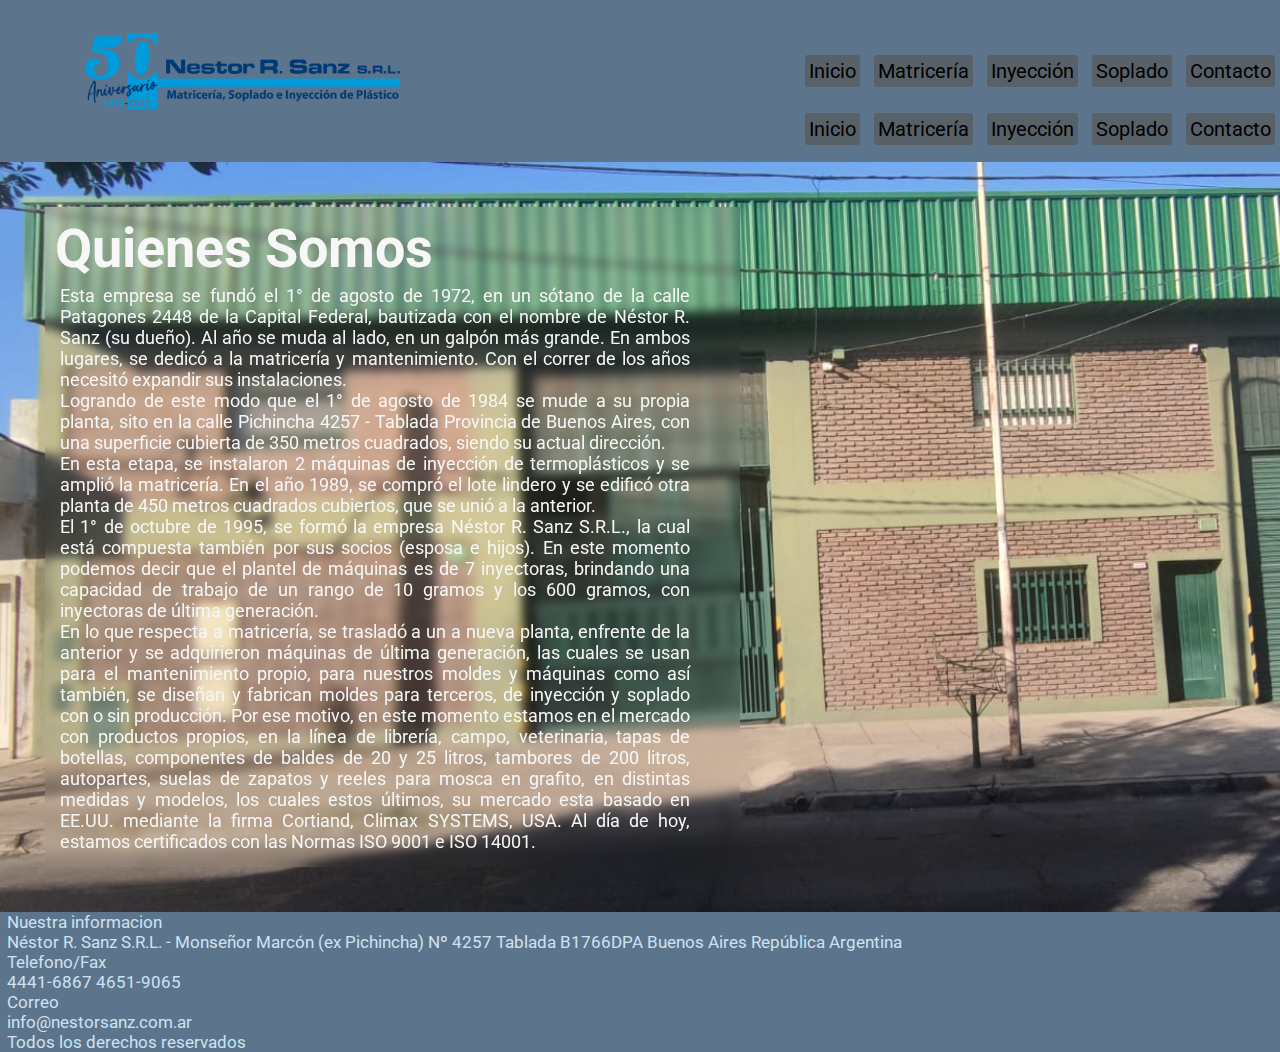
==== index.html @ 0439e693 "reparando" ====
<html lang="en">
    <head>
        <meta charset="UTF-8">
        <meta name="viewport" content="width=device-width, initial-scale=1.0">
        <link rel="preconnect" href="https://fonts.googleapis.com">
        <link rel="preconnect" href="https://fonts.gstatic.com" crossorigin>
        <link href="https://fonts.googleapis.com/css2?family=Roboto:wght@300;400;500&display=swap" rel="stylesheet">
        <title>Inicio</title>
        <link href="https://cdn.jsdelivr.net/npm/bootstrap@5.3.2/dist/css/bootstrap.min.css" rel="stylesheet" integrity="sha384-T3c6CoIi6uLrA9TneNEoa7RxnatzjcDSCmG1MXxSR1GAsXEV/Dwwykc2MPK8M2HN" crossorigin="anonymous">
        <link rel="stylesheet" href="./css/style.css">
    </head>
    <body>
        <div class="container-fluid">
            <div class="row row-cols-1">
              <div class="col">
                <header>  
                    <ul class="menu">
                        <div id="foto-header"><img src="./fotos/nestorSanzSRL50.png"  width="300px" alt="Logo de Nestor Sanz SRL"> </div>
                        <div id="links"><LI><a href="./index.html">Inicio</a></LI>
                            <li><a href="./paginas/matriceria.html">Matricería</a></li>
                            <li><a href="./paginas/inyeccion.html">Inyección</a></li>
                            <li><a href="./paginas/soplado.html">Soplado</a></li>
                            <li><a href="./paginas/contactanos.html">Contacto</a></li>
                        </div>
                    </ul>
        
                    <nav class="navbar navbar-dark header-resposive">
                        <div class="container-fluid">
                             <div id="foto-header"><img src="./fotos/nestorSanzSRL50.png" width="300px" alt="Logo de Nestor Sanz SRL"> </div>
                          <button class="navbar-toggler" type="button" data-bs-toggle="collapse" data-bs-target="#navbarToggleExternalContent" aria-controls="navbarToggleExternalContent" aria-expanded="false" aria-label="Toggle navigation">
                            <span class="navbar-toggler-icon"></span>
                          </button>
                        </div>
                      </nav>
                    <div class="collapse" id="navbarToggleExternalContent" data-bs-theme="dark">
                        <div class="p-5">
                            <ul>
                                <div id="links">
                                    <LI><a href="./index.html">Inicio</a></LI>
                                    <li><a href="./paginas/matriceria.html">Matricería</a></li>
                                    <li><a href="./paginas/inyeccion.html">Inyección</a></li>
                                    <li><a href="./paginas/soplado.html">Soplado</a></li>
                                    <li><a href="./paginas/contactanos.html">Contacto</a></li>
                                </div>
                            </ul>
                        </div>
                      </div>
            
            </header>
        </div>
              <div class="col">
                <main id="main-index">
                    <div id="index-texto">
                        <H1>Quienes Somos</H1>
                            <div class="texto-inicio">
                                <p> Esta empresa se fundó el 1° de agosto de 1972, en un sótano de la calle Patagones 2448 de la Capital Federal, bautizada con el nombre de Néstor R. Sanz (su dueño). Al año se muda al lado, en un galpón más grande.
                                En ambos lugares, se dedicó a la matricería y mantenimiento. Con el correr de los años necesitó expandir sus instalaciones.</p>
                                <p>Logrando de este modo que el 1° de agosto de 1984 se mude a su propia planta, sito en la calle Pichincha 4257 - Tablada Provincia de Buenos Aires, con una superficie cubierta de 350 metros cuadrados, siendo su actual dirección.</p>
                                <p>En esta etapa, se instalaron 2 máquinas de inyección de termoplásticos y se amplió la matricería.
                                En el año 1989, se compró el lote lindero y se edificó otra planta de 450 metros cuadrados cubiertos, que se unió a la anterior.</p>
                                <p>El 1° de octubre de 1995, se formó la empresa Néstor R. Sanz S.R.L., la cual está compuesta también por sus socios (esposa e hijos). En este momento podemos decir que el plantel de máquinas es de 7 inyectoras, brindando una capacidad de trabajo de un rango de 10 gramos y los 600 gramos, con inyectoras de última generación.</p>
                                <p>En lo que respecta a matricería, se trasladó a un a nueva planta, enfrente de la anterior y se adquirieron máquinas de última generación, las cuales se usan para el mantenimiento propio, para nuestros moldes y máquinas como así también, se diseñan y fabrican moldes para terceros, de inyección y soplado con o sin producción. Por ese motivo, en este momento estamos en el mercado con productos propios, en la línea de librería, campo, veterinaria, tapas de botellas, componentes de baldes de 20 y 25 litros, tambores de 200 litros, autopartes, suelas de zapatos y reeles para mosca en grafito, en distintas medidas y modelos, los cuales estos últimos, su mercado esta basado en EE.UU. mediante la firma Cortiand, Climax SYSTEMS, USA.
                                Al día de hoy, estamos certificados con las Normas ISO 9001 e ISO 14001.</p>
                            </div>
                    </div>
              </main>
            </div>
                <div class="col">
                    <footer>
                        <div>Nuestra informacion</div>
                        <a target="_blank" href="https://www.google.com.ar/maps/place/Nestor+R+Sanz+SRL/@-34.6890424,-58.5508861,17z/data=!3m1!4b1!4m6!3m5!1s0x95bcc8a3e6e0895d:0x29dff1c92333ec3a!8m2!3d-34.6890468!4d-58.5483112!16s%2Fg%2F1tjcqm_m?entry=ttu">Néstor R. Sanz S.R.L. - Monseñor Marcón (ex Pichincha) Nº 4257 Tablada B1766DPA Buenos Aires República Argentina</a>
                        <div>Telefono/Fax</div>
                            <div>4441-6867 4651-9065</div>
                        <div>Correo</div>
                            <div>info@nestorsanz.com.ar</div>
                                <div>Todos los derechos reservados</div>
                    </footer>
                </div>
            </div>
          </div>

    <script src="https://cdn.jsdelivr.net/npm/bootstrap@5.3.2/dist/js/bootstrap.min.js" integrity="sha384-BBtl+eGJRgqQAUMxJ7pMwbEyER4l1g+O15P+16Ep7Q9Q+zqX6gSbd85u4mG4QzX+" crossorigin="anonymous"></script>
    </body>
</html>
---- css/style.css ----
*{
    padding: 0;
    margin: 0;
    font-family: 'Roboto', sans-serif;
}

/*HEADER*/



body{
    grid-template-columns: repeat(4,1fr);
    grid-template-rows: repeat(4,1fr);
    grid-template-areas: 
        "header header header header"
        "main main main main"
        "main main main main"
        "footer footer footer footer"
    ;
}

/*boostrap*/

.container-fluid{
    --bs-gutter-x:0;
}

.row{
    display:block;
    --bs-gutter-x:0;
}


@media (min-width: 1704px) and (max-width: 8000px) {

/*header*/

#foto-header{
    width: 70%;
}

#links{
    width: 30%;
}

header {
    background-color: #5c758c;
    height: 18%;
    width: 100%;
    grid-area: cabecera;
    display: flex;
    flex-direction: column;
    justify-content: center;
    grid-area: header;
} 

.menu li a:hover{
    border-bottom: solid 5px white;
    transition: 0.1s;
    -webkit-transition: 0.1s;
    -moz-transition: 0.1s;
    -ms-transition: 0.1s;
    -o-transition: 0.1s;
}
header ul{
    list-style-type: none;
    text-decoration: none;
    padding: 10px;
    list-style: none;
    display: flex;
    align-items: center;
    margin-left: 75px;
}

header li{
    padding: 5px;
    width: 500px;
    display: inline;
    align-self: center;
    
}

header a{
    color: black;
    text-decoration: none;
    background-color: rgba(87, 87, 87, 0.685);
    font-size: 20px;
    text-decoration: none;
    border-radius: 3px;
    -webkit-border-radius: 3px;
    -moz-border-radius: 3px;
    -ms-border-radius: 3px;
    -o-border-radius: 3px;
    padding: 4px;
    text-decoration: none;
    font-size: 20px;
}

.header-resposive{
    display: none;
}  

/*main*/

main{
    height: auto;
    grid-area: main;
}

/*INDEX*/

.texto-inicio{
    width: 700px;
    margin: 20px;
}

#main-index{
    background-image: url(../fotos/Frentefondo.jpg);
    background-size: cover;
    background-repeat: no-repeat;
    left: 0;
    padding: 5vh;
}

#index-texto{
    background: transparent;
    backdrop-filter: blur(5px);
    width: 740px;
    padding: 10px;
    text-align: justify;
    color: rgb(247, 247, 247);
}

/*matriceria*/

#matriceria{
    padding-left: 15px;
    background-color: 	#cfe2f3;
    height: auto;
    display: flex;
    flex-wrap: wrap;
}

#textoMatriceria{
    width: 50%;
    color: black;
    background-color: #bcbcbc;
    border-radius: 10px;
    -webkit-border-radius: 10px;
    -moz-border-radius: 10px;
    -ms-border-radius: 10px;
    -o-border-radius: 10px;
    height: max-content;
    text-align: justify;
    padding: 25px;
    text-align: justify;
    flex-shrink: 4;
    margin-top: 1vh;
}

.imgMatriceriaP{
    height: 50%;
    width: 50%;
    text-align: center;
    height: auto;
    flex-grow: 1;
    margin-bottom: 3vh;
    margin-top: 4vh;
}

.imgMatriceriaP img{
    border: 5px solid 	#bcbcbc;
    box-sizing: border-box;
}

.imgMatriceriaS{
    height: 50%;
    width: 50%;
    text-align: center;
    height: 50%;
    flex-grow: 1;
    margin-bottom: 3vh;
    margin-top: 3vh;
}

.imgMatriceriaS img{
    border: 5px solid 	#bcbcbc;
    box-sizing: border-box;

}

.imgMatriceriaT{
    text-align: center;
    height: 50%;
    width: 50%;
    flex-grow: 1;
    margin-top: 3vh;
    margin-bottom: 3vh;
}

.imgMatriceriaT img{
    border: 5px solid 	#bcbcbc;
    box-sizing: border-box;

}

#listaMatriceria{
    padding-left: 35px;
}

#matriceria p{
    display: inline;
    font-family: 'Roboto', sans-serif;
    
}

.palabraNegrita{
    text-decoration: solid;
    font-weight:bold;
}

/*INYECCION*/

#inyeccion{
    padding-left: 15px;
    background-color: #cfe2f3;
}

.textoInyeccion{
    width: 60%;
    text-align: justify;
    line-height: 1.6;
    padding: 25px;
    float: left;
    margin: 30px;
    background-color: #bcbcbc;
    border-radius: 10px;
    color: black;
    text-align: justify;
}

.imagen1{
    display: inline-block;
    width: 30%;
    margin: 30px;
    text-align: center;
}

.imagen1 img{
    border: 5px solid #bcbcbc;
    box-sizing: border-box;
}

.imagen2{
    display: inline-block;
    width: 30%;
    margin: 30px;
    text-align: center;
}

.imagen2 img{
    border: 5px solid #bcbcbc;
    box-sizing: border-box;
}

.imagen3{
    display: inline-block;
    width: 30%;
    text-align: center;
    
}

.imagen3 img{
    border: 5px solid #bcbcbc;
    box-sizing: border-box;
}

.imagen4{
    display: inline-block;
    width: 30%;
    margin: 22px;
    text-align: center;
}

.imagen4 img{
    border: 5px solid #bcbcbc;
    box-sizing: border-box;
}

/*Soplado*/

#Soplado{
    padding-left: 15px;
    background-color: #cfe2f3;
    height: 62.6%;
}

.textoSoplado{
    width: 45%;
    float: left;
    margin-top: 10%;
    padding: 25px;
    background-color: #bcbcbc;
    border-radius: 10px;
    -webkit-border-radius: 10px;
    -moz-border-radius: 10px;
    -ms-border-radius: 10px;
    -o-border-radius: 10px;
    color: black;
    text-align: justify;
}

.imgSoplado{
    display: inline-block;
    width: 35%;
    margin-top: 7%;
    margin-left: 20%;
}

.imgSoplado img{
    width: 300px;
    height: 300px;
    border: 5px solid #bcbcbc;
    box-sizing: border-box;
}

/*CONTACTANOS*/

#contactanos{
    font-family: 'Roboto', sans-serif;
    background-color: #cfe2f3;
    display: flex;
    flex-wrap: wrap;
}

#contactoHub{
    text-align: center;
    width: 850px;
    font-size: 20px;
    font-weight:300;
    align-items: center;
    align-content: center;
}

#mapa{
    text-align: center;
    font-size: 20px;
    width: 50%;
    margin: 40px;

}



/*FOOTER*/

footer{
    background-color: #5c758c;
    font-size: 17px;
    height: auto;
    padding-left: 7px;
    font-family: 'Roboto', sans-serif;
    grid-area: footer;
}

footer div{
    color:#cfe2f3;
}

footer a{
    color: 	#cfe2f3;
    text-decoration: none;
}

}

@media (min-width: 1031px) and (max-width: 1703px)  {

/*header*/



header {
    background-color: #5c758c;
    height: 18%;
    width: 100%;
    grid-area: cabecera;
    display: flex;
    flex-direction: column;
    justify-content: center;
    grid-area: header;
} 

.menu li a:hover{
    border-bottom: solid 5px white;
    transition: 0.1s;
    -webkit-transition: 0.1s;
    -moz-transition: 0.1s;
    -ms-transition: 0.1s;
    -o-transition: 0.1s;
}
header ul{
    list-style-type: none;
    text-decoration: none;
    padding: 10px;
    list-style: none;
    display: flex;
    margin-left: 75px;
    align-items: center;
    position: relative;
}

header li{
    padding: 5px;
    display: inline;
    align-self: center;
    
}

header a{
    color: black;
    text-decoration: none;
    background-color: rgba(87, 87, 87, 0.685);
    font-size: 20px;
    text-decoration: none;
    border-radius: 3px;
    -webkit-border-radius: 3px;
    -moz-border-radius: 3px;
    -ms-border-radius: 3px;
    -o-border-radius: 3px;
    padding: 4px;
    text-decoration: none;
    font-size: 20px;
}

.header-resposive{
    display: none;
}  

#foto-header{
    width: auto;
}

#foto-header img{
    width: 35vh;
}

#links{
    width: max-content;
    position: absolute;
    right: 0;
}

/*main*/

main{
    height: auto;
    grid-area: main;
}

/*INDEX*/

.texto-inicio{
    margin: 5px;
    font-size: 2vh;
    width: 70vh;
}

#main-index{
    background-image: url(../fotos/Frentefondo.jpg);
    background-size: cover;
    background-repeat: no-repeat;
    left: 0;
    padding: 5vh;
}

#index-texto{
    background: transparent;
    backdrop-filter: blur(5px);
    width: 75vh;
    padding: 10px;
    text-align: justify;
    color: rgb(247, 247, 247);
}

#index-texto H1{
    font-size: 6vh;
}


/*matriceria*/

#matriceria{
    padding-left: 15px;
    background-color: 	#cfe2f3;
    height: auto;
    display: flex;
    flex-wrap: wrap;
}

#textoMatriceria{
    width: 50%;
    color: black;
    background-color: #bcbcbc;
    border-radius: 10px;
    -webkit-border-radius: 10px;
    -moz-border-radius: 10px;
    -ms-border-radius: 10px;
    -o-border-radius: 10px;
    height: max-content;
    text-align: justify;
    padding: 25px;
    text-align: justify;
    flex-shrink: 4;
    margin-top: 1vh;
}

.imgMatriceriaP{
    height: 50%;
    width: 50%;
    text-align: center;
    height: auto;
    flex-grow: 1;
    margin-bottom: 3vh;
    margin-top: 4vh;
}

.imgMatriceriaP img{
    border: 5px solid 	#bcbcbc;
    box-sizing: border-box;
}

.imgMatriceriaS{
    height: 50%;
    width: 50%;
    text-align: center;
    height: 50%;
    flex-grow: 1;
    margin-bottom: 3vh;
    margin-top: 3vh;
}

.imgMatriceriaS img{
    border: 5px solid 	#bcbcbc;
    box-sizing: border-box;

}

.imgMatriceriaT{
    text-align: center;
    height: 50%;
    width: 50%;
    flex-grow: 1;
    margin-top: 3vh;
    margin-bottom: 3vh;
}

.imgMatriceriaT img{
    border: 5px solid 	#bcbcbc;
    box-sizing: border-box;

}

#listaMatriceria{
    padding-left: 35px;
}

#matriceria p{
    display: inline;
    font-family: 'Roboto', sans-serif;
    
}

.palabraNegrita{
    text-decoration: solid;
    font-weight:bold;
}

/*INYECCION*/

#inyeccion{
    padding-left: 15px;
    background-color: #cfe2f3;
}

.textoInyeccion{
    width: 60%;
    text-align: justify;
    line-height: 1.6;
    padding: 25px;
    float: left;
    margin: 30px;
    background-color: #bcbcbc;
    border-radius: 10px;
    color: black;
    text-align: justify;
}

.imagen1{
    display: inline-block;
    width: 40%;
    margin: 20px;
    text-align: center;
}

.imagen1 img{
    border: 5px solid #bcbcbc;
    box-sizing: border-box;
}

.imagen2{
    display: inline-block;
    width: 40%;
    margin: 20px;
    text-align: center;
}

.imagen2 img{
    border: 5px solid #bcbcbc;
    box-sizing: border-box;
}

.imagen3{
    display: inline-block;
    width: 40%;
    margin: 20px;
    text-align: center;
    
}

.imagen3 img{
    border: 5px solid #bcbcbc;
    box-sizing: border-box;
}

.imagen4{
    display: inline-block;
    width: 40%;
    margin: 20px; 
    text-align: center;
}

.imagen4 img{
    border: 5px solid #bcbcbc;
    box-sizing: border-box;
}

/*Soplado*/

#Soplado{
    padding-left: 15px;
    background-color: #cfe2f3;
    height: 62.6%;
}

.textoSoplado{
    width: 45%;
    float: left;
    margin-top: 10%;
    padding: 25px;
    background-color: #bcbcbc;
    border-radius: 10px;
    -webkit-border-radius: 10px;
    -moz-border-radius: 10px;
    -ms-border-radius: 10px;
    -o-border-radius: 10px;
    color: black;
    text-align: justify;
}

.imgSoplado{
    display: inline-block;
    width: 35%;
    margin-top: 7%;
    margin-left: 20%;
}

.imgSoplado img{
    width: 300px;
    height: 300px;
    border: 5px solid #bcbcbc;
    box-sizing: border-box;
}

/*CONTACTANOS*/

#contactanos{
    font-family: 'Roboto', sans-serif;
    background-color: #cfe2f3;
    display: flex;
    flex-wrap: wrap;
}

#contactoHub{
    text-align: center;
    width: 100%;
    font-size: 20px;
    font-weight:300;
    align-items: center;
    align-content: center;
}

#info{
    display: flex;
    flex-wrap: nowrap;
    justify-content: center;
}

#mapa{
    text-align: center;
    font-size: 20px;
    width: 100%;
}

#mapa iframe{
    width: 50%;
} 

/*FOOTER*/

footer{
    background-color: #5c758c;
    font-size: 17px;
    height: auto;
    padding-left: 7px;
    font-family: 'Roboto', sans-serif;
    grid-area: footer;
}

footer div{
    color:#cfe2f3;
}

footer a{
    color: 	#cfe2f3;
    text-decoration: none;
}


}

@media (max-width: 1030px)  {

/*header*/

.header-resposive .container-fluid{
    flex-wrap:nowrap;
}

.menu{
    display: none;
}

.header-resposive{
    display: flexbox;
}

header button{
    margin-right: 5vh;
}

#foto-header{
    margin-left: 1vh;
    width: 50%;
}

#foto-header img{   
    height: 5vh;
    width: 70%;
    min-width: 200px;
}

#links{
    width: 100%;
}

header {
    background-color: #5c758c;
    height: auto;
    width: 100%;
    min-width: 320px;
    grid-area: cabecera;
    display: flex;
    flex-direction: column;
    justify-content: center;
    grid-area: header;
} 

.menu li a:hover{
    border-bottom: solid 5px white;
    transition: 0.1s;
    -webkit-transition: 0.1s;
    -moz-transition: 0.1s;
    -ms-transition: 0.1s;
    -o-transition: 0.1s;
}
header ul{
    list-style-type: none;
    text-decoration: none;
    padding: 10px;
    list-style: none;
    display: flex;
    width: 100%;
    flex-wrap: wrap;
}

header li{
    width: 500px;
    display: block;
    width: 100%;
    margin: 1vh;
    border-radius: 3px;
    border: 5px solid  rgb(87, 87, 87);
    background-color: #5c758c;
    -webkit-border-radius: 3px;
    -moz-border-radius: 3px;
    -ms-border-radius: 3px;
    -o-border-radius: 3px;
}

header a{
    color: black;
    text-decoration: none;
    font-size: 20px;
    border-radius: 3px;
    -webkit-border-radius: 3px;
    -moz-border-radius: 3px;
    -ms-border-radius: 3px;
    -o-border-radius: 3px;
    padding: 1vh;
    text-decoration: none;
    font-size: 2vh;
    width: 100%;
}

/*main*/

main{
    height: 100%;
    grid-area: main;
}

/*INDEX*/

.texto-inicio{
    font-size:  1vh;
    height: auto;
    text-align: justify;
}

#main-index{
    background-image: url(../fotos/Frentefondo.jpg);
    background-size: cover;
    background-repeat: no-repeat;
    left: 0;
    height: max-content;
    padding: 2vh;
    display: flex;
}

#index-texto{
    background: transparent;
    backdrop-filter: blur(3px);
    width: 100vh;
    padding-top: 50vh;
    padding: 2px;
    color: rgb(247, 247, 247);
}

#index-texto H1{
    font-size: 2vh;
}


/*matriceria*/

#matriceria{
    padding: 5px;
    background-color: 	#cfe2f3;
    height: auto;
    display:inline-block;
}

#textoMatriceria{
    width: 100%;
    color: black;
    background-color: #bcbcbc;
    border-radius: 10px;
    -webkit-border-radius: 10px;
    -moz-border-radius: 10px;
    -ms-border-radius: 10px;
    -o-border-radius: 10px;
    height: max-content;
    text-align: justify;
    text-align: justify;
    flex-shrink: 4;
    padding: 2vh;
}

.imgMatriceriaP{
    height: 50%;
    width: 100%;
    text-align: center;
    height: auto;
    flex-grow: 1;
    margin-bottom: 3vh;
    margin-top: 4vh;
}

.imgMatriceriaP img{
    border: 5px solid 	#bcbcbc;
    box-sizing: border-box;
}

.imgMatriceriaS{
    height: 50%;
    width: 100%;
    text-align: center;
    height: auto;
    flex-grow: 1;
    margin-bottom: 3vh;
    margin-top: 4vh;
}

.imgMatriceriaS img{
    border: 5px solid 	#bcbcbc;
    box-sizing: border-box;

}

.imgMatriceriaT{
    height: 50%;
    width: 100%;
    text-align: center;
    height: auto;
    flex-grow: 1;
    margin-bottom: 3vh;
    margin-top: 4vh;
}

.imgMatriceriaT img{
    border: 5px solid 	#bcbcbc;
    box-sizing: border-box;

}

#listaMatriceria{
    padding-left: 35px;
}

#matriceria p{
    display: inline;
    font-family: 'Roboto', sans-serif;
    
}

.palabraNegrita{
    text-decoration: solid;
    font-weight:bold;
}

/*INYECCION*/

#inyeccion{
    padding: 2vh;
    height: max-content;
    background-color: #cfe2f3;
}

.textoInyeccion{
    width: 100%;
    padding: 25px;
    float: left;
    background-color: #bcbcbc;
    border-radius: 10px;
    color: black;
    text-align: justify;
    -webkit-border-radius: 10px;
    -moz-border-radius: 10px;
    -ms-border-radius: 10px;
    -o-border-radius: 10px;
}

.imagen1{
    padding: 2vh;
    display: inline-block;
    width: 100%;
    text-align: center;
}

.imagen1 img{
    border: 5px solid #bcbcbc;
    box-sizing: border-box;
}

.imagen2{
    padding: 2vh;
    display: inline-block;
    width: 100%;
    text-align: center;
}

.imagen2 img{
    border: 5px solid #bcbcbc;
    box-sizing: border-box;
}

.imagen3{
    padding: 2vh;
    display: inline-block;
    width: 100%;
    text-align: center;
}

.imagen3 img{
    border: 5px solid #bcbcbc;
    box-sizing: border-box;
}

.imagen4{
    padding: 2vh;
    display: inline-block;
    width: 100%;
    text-align: center;
}

.imagen4 img{
    border: 5px solid #bcbcbc;
    box-sizing: border-box;
}

/*Soplado*/

#Soplado{
    background-color: #cfe2f3;
    height: max-content + auto ;
}

.textoSoplado{
    padding: 3vh;
    margin: 3vh;
    float: left;
    background-color: #bcbcbc;
    border-radius: 10px;
    -webkit-border-radius: 10px;
    -moz-border-radius: 10px;
    -ms-border-radius: 10px;
    -o-border-radius: 10px;
    color: black;
    text-align: justify;
}

.imgSoplado{
    display: inline-block;
    width: 100%;
    padding: 3vh;
    text-align: center;
}

.imgSoplado img{
    width: 300px;
    height: 300px;
    border: 5px solid #bcbcbc;
    box-sizing: border-box;
}

/*CONTACTANOS*/

#contactanos{
    font-family: 'Roboto', sans-serif;
    background-color: #cfe2f3;
    display: flex;
    flex-wrap: wrap;
    width: auto;
    height: max-content;
}

#contactoHub{
    text-align: center;
    width: 100vh;
    font-size: 20px;
    font-weight:300px;
    align-items: center;
    align-content: center;
}

input.areaTexto{
    width: calc(33.5vh / 2);
}

textarea.areaTexto{
    height: 33.5vh;
    width: 33.5vh;
}

#info{
    display: flex;
    flex-wrap: nowrap;
    justify-content: center;
}

#mapa{
    text-align: center;
    font-size: 20px;
    width: 100%;
    height: 100%;
}

#mapa iframe{
    width: 33.5vh;
    height: 33.5vh;
} 

/*FOOTER*/

footer{
    background-color: #5c758c;
    font-size: 1.2vh;
    height: auto;
    min-width: 320px;
    padding-left: 7px;
    font-family: 'Roboto', sans-serif;
    grid-area: footer;
    text-decoration: none;
}

footer div{
    color:#cfe2f3;
}

footer a{
    color: 	#cfe2f3;
    text-decoration: none;
}


}
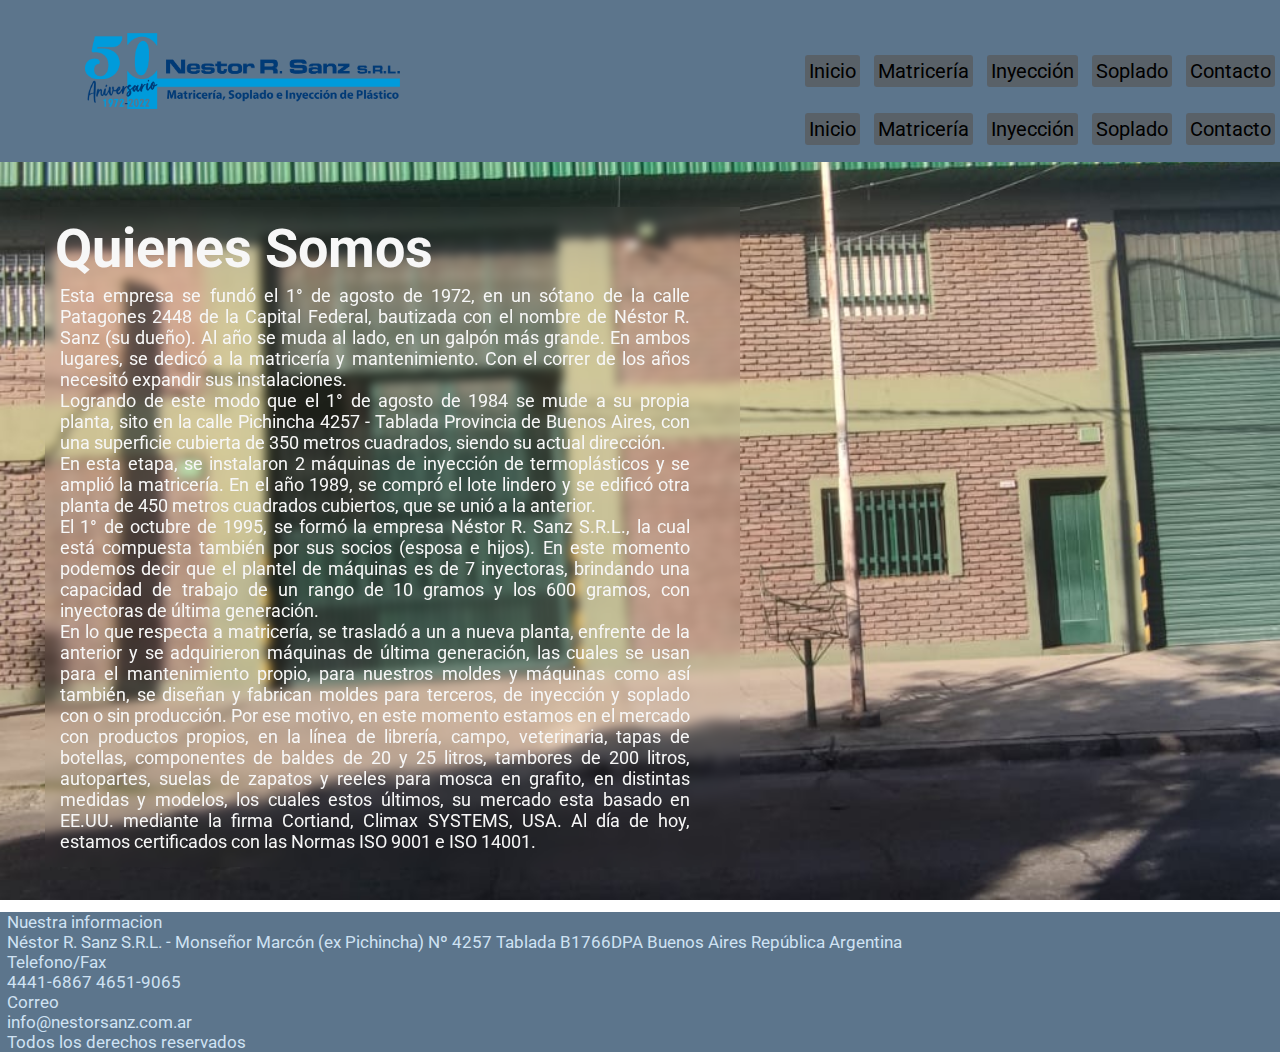
==== commit 13495621: "reparando" ====
--- a/index.html
+++ b/index.html
@@ -5,7 +5,7 @@
         <link rel="preconnect" href="https://fonts.googleapis.com">
         <link rel="preconnect" href="https://fonts.gstatic.com" crossorigin>
         <link href="https://fonts.googleapis.com/css2?family=Roboto:wght@300;400;500&display=swap" rel="stylesheet">
-        <title>Inicio</title>
+        <title>Nestor R Sanz SRL Inicio</title>
         <link href="https://cdn.jsdelivr.net/npm/bootstrap@5.3.2/dist/css/bootstrap.min.css" rel="stylesheet" integrity="sha384-T3c6CoIi6uLrA9TneNEoa7RxnatzjcDSCmG1MXxSR1GAsXEV/Dwwykc2MPK8M2HN" crossorigin="anonymous">
         <link rel="stylesheet" href="./css/style.css">
     </head>
@@ -45,7 +45,6 @@
                             </ul>
                         </div>
                       </div>
-            
             </header>
         </div>
               <div class="col">
--- a/css/style.css
+++ b/css/style.css
@@ -118,6 +118,8 @@
     background-image: url(../fotos/Frentefondo.jpg);
     background-size: cover;
     background-repeat: no-repeat;
+    background-attachment: fixed;
+    background-position: center;
     left: 0;
     padding: 5vh;
 }
@@ -331,6 +333,7 @@
     background-color: #cfe2f3;
     display: flex;
     flex-wrap: wrap;
+    height: 70%;
 }
 
 #contactoHub{
@@ -339,7 +342,7 @@
     font-size: 20px;
     font-weight:300;
     align-items: center;
-    align-content: center;
+    justify-content: space-between;
 }
 
 #mapa{
@@ -438,7 +441,7 @@
 }  
 
 #foto-header{
-    width: auto;
+    width: 40px;
 }
 
 #foto-header img{
@@ -470,6 +473,8 @@
     background-image: url(../fotos/Frentefondo.jpg);
     background-size: cover;
     background-repeat: no-repeat;
+    background-attachment: fixed;
+    background-position: center;
     left: 0;
     padding: 5vh;
 }
@@ -766,7 +771,7 @@
 
 #foto-header img{   
     height: 5vh;
-    width: 70%;
+    width: 20%;
     min-width: 200px;
 }
 
@@ -851,17 +856,21 @@
 #main-index{
     background-image: url(../fotos/Frentefondo.jpg);
     background-size: cover;
+    background-attachment: fixed;
     background-repeat: no-repeat;
+    background-position: center;
     left: 0;
-    height: max-content;
     padding: 2vh;
     display: flex;
+    height: 100%;
+    align-items: center;
 }
 
 #index-texto{
     background: transparent;
     backdrop-filter: blur(3px);
     width: 100vh;
+    height: max-content;
     padding-top: 50vh;
     padding: 2px;
     color: rgb(247, 247, 247);
@@ -1077,7 +1086,7 @@
 
 #contactoHub{
     text-align: center;
-    width: 100vh;
+    width: 100%;
     font-size: 20px;
     font-weight:300px;
     align-items: center;
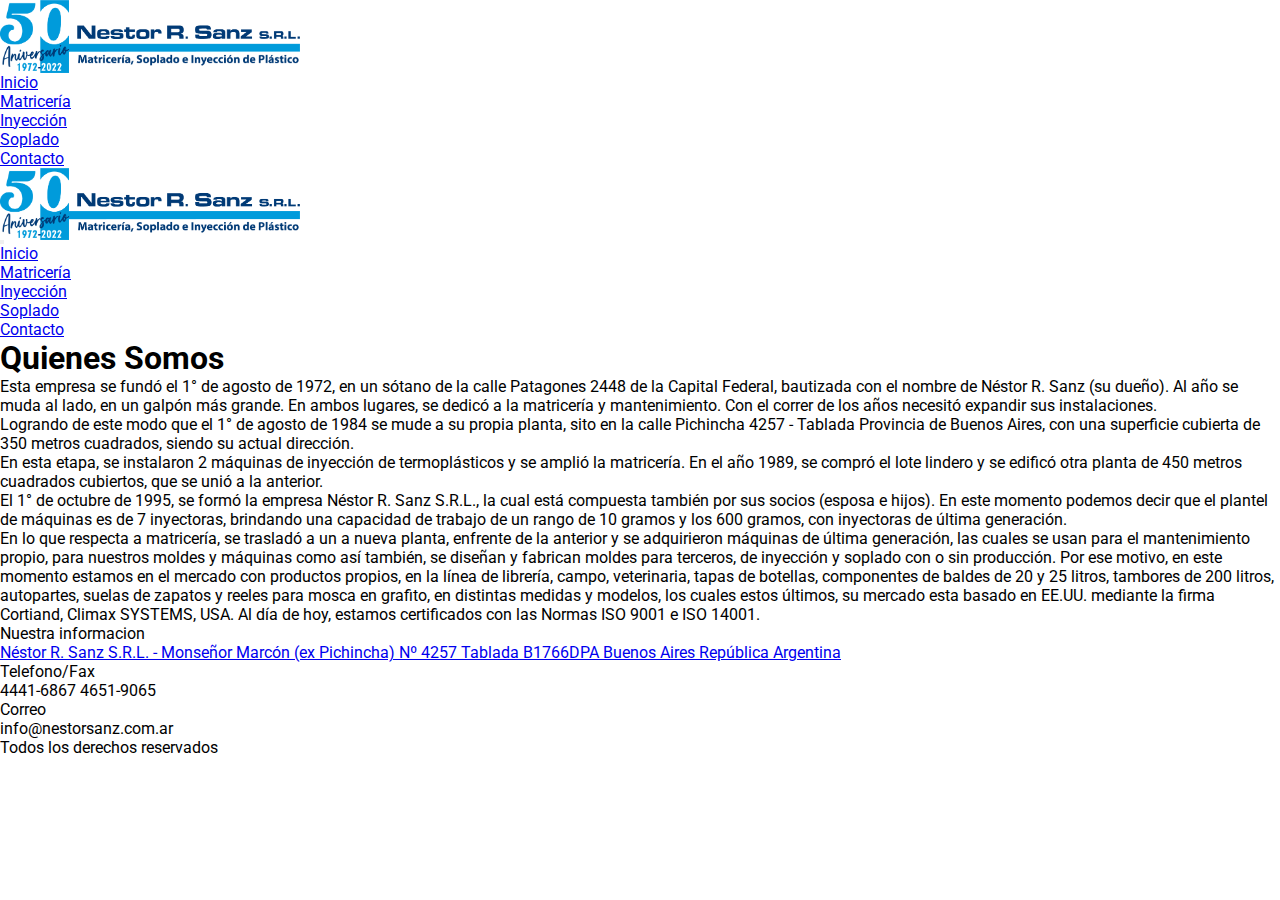
==== commit 683dd98e: "Sass para ordenador" ====
--- a/index.html
+++ b/index.html
@@ -5,9 +5,9 @@
         <link rel="preconnect" href="https://fonts.googleapis.com">
         <link rel="preconnect" href="https://fonts.gstatic.com" crossorigin>
         <link href="https://fonts.googleapis.com/css2?family=Roboto:wght@300;400;500&display=swap" rel="stylesheet">
-        <title>Nestor R Sanz SRL Inicio</title>
+        <title>Nestor R Sanz SRL | Inicio</title>
         <link href="https://cdn.jsdelivr.net/npm/bootstrap@5.3.2/dist/css/bootstrap.min.css" rel="stylesheet" integrity="sha384-T3c6CoIi6uLrA9TneNEoa7RxnatzjcDSCmG1MXxSR1GAsXEV/Dwwykc2MPK8M2HN" crossorigin="anonymous">
-        <link rel="stylesheet" href="./css/style.css">
+        <link rel="stylesheet" href="./css/main.css">
     </head>
     <body>
         <div class="container-fluid">
--- a/css/main.css
+++ b/css/main.css
@@ -0,0 +1,280 @@
+* {
+  padding: 0;
+  margin: 0;
+  font-family: "Roboto", sans-serif;
+}
+* body {
+  grid-template-columns: repeat(4, 1fr);
+  grid-template-rows: repeat(4, 1fr);
+  grid-template-areas: "header header header header" "main main main main" "main main main main" "footer footer footer footer";
+}
+* body .container-fluid {
+  --bs-gutter-x:0;
+}
+* body .row {
+  display: block;
+  --bs-gutter-x:0;
+}
+* body main {
+  height: auto;
+  grid-area: main;
+}
+* body main img {
+  border: 5px solid #bcbcbc;
+  box-sizing: border-box;
+}
+
+@media (min-width: 1704px) and (max-width: 8000px) {
+  header {
+    background-color: #5c758c;
+    height: 18%;
+    width: 100%;
+    grid-area: cabecera;
+    display: flex;
+    flex-direction: column;
+    justify-content: center;
+    grid-area: header;
+  }
+  header #foto-header {
+    width: 70%;
+  }
+  header #links {
+    width: 30%;
+  }
+  header ul {
+    list-style-type: none;
+    text-decoration: none;
+    padding: 10px;
+    list-style: none;
+    display: flex;
+    align-items: center;
+    margin-left: 75px;
+  }
+  header ul li {
+    padding: 5px;
+    width: 500px;
+    display: inline;
+    align-self: center;
+  }
+  header ul li a {
+    color: black;
+    text-decoration: none;
+    background-color: rgba(87, 87, 87, 0.685);
+    font-size: 20px;
+    text-decoration: none;
+    border-radius: 3px;
+    -webkit-border-radius: 3px;
+    -moz-border-radius: 3px;
+    -ms-border-radius: 3px;
+    -o-border-radius: 3px;
+    padding: 4px;
+    text-decoration: none;
+    font-size: 20px;
+  }
+  header ul li a:hover {
+    border: solid 5px white;
+    transition: 0.2s;
+    -webkit-transition: 0.2s;
+    -moz-transition: 0.2s;
+    -ms-transition: 0.2s;
+    -o-transition: 0.2s;
+  }
+  header .header-resposive {
+    display: none;
+  }
+}
+@media (min-width: 1704px) and (max-width: 8000px) {
+  footer {
+    background-color: #5c758c;
+    font-size: 17px;
+    height: auto;
+    padding-left: 7px;
+    font-family: "Roboto", sans-serif;
+    grid-area: footer;
+  }
+  footer div {
+    color: #cfe2f3;
+  }
+  footer a {
+    color: #cfe2f3;
+    text-decoration: none;
+  }
+}
+@media (min-width: 1704px) and (max-width: 8000px) {
+  #main-index {
+    background-image: url(../fotos/Frentefondo.jpg);
+    background-size: cover;
+    background-repeat: no-repeat;
+    background-attachment: fixed;
+    background-position: center;
+    left: 0;
+    padding: 5vh;
+  }
+  #main-index #index-texto {
+    background: transparent;
+    backdrop-filter: blur(5px);
+    width: 740px;
+    padding: 10px;
+    text-align: justify;
+    color: rgb(247, 247, 247);
+  }
+  #main-index #index-texto .texto-inicio {
+    width: 700px;
+    margin: 20px;
+  }
+}
+@media (min-width: 1704px) and (max-width: 8000px) {
+  #matriceria {
+    padding-left: 15px;
+    background-color: #cfe2f3;
+    height: auto;
+    display: flex;
+    flex-wrap: wrap;
+  }
+  #matriceria #textoMatriceria {
+    width: 50%;
+    color: black;
+    background-color: #bcbcbc;
+    border-radius: 10px;
+    -webkit-border-radius: 10px;
+    -moz-border-radius: 10px;
+    -ms-border-radius: 10px;
+    -o-border-radius: 10px;
+    height: max-content;
+    text-align: justify;
+    padding: 25px;
+    text-align: justify;
+    flex-shrink: 4;
+    margin-top: 1vh;
+  }
+  #matriceria #textoMatriceria #listaMatriceria {
+    padding-left: 35px;
+  }
+  #matriceria #textoMatriceria p {
+    display: inline;
+    font-family: "Roboto", sans-serif;
+  }
+  #matriceria .imgMatriceriaP {
+    height: 50%;
+    width: 50%;
+    text-align: center;
+    height: auto;
+    flex-grow: 1;
+    margin-bottom: 3vh;
+    margin-top: 4vh;
+  }
+  #matriceria .imgMatriceriaS {
+    height: 50%;
+    width: 50%;
+    text-align: center;
+    height: 50%;
+    flex-grow: 1;
+    margin-bottom: 3vh;
+    margin-top: 3vh;
+  }
+  #matriceria .imgMatriceriaT {
+    text-align: center;
+    height: 50%;
+    width: 50%;
+    flex-grow: 1;
+    margin-top: 3vh;
+    margin-bottom: 3vh;
+  }
+}
+@media (min-width: 1704px) and (max-width: 8000px) {
+  #inyeccion {
+    padding-left: 15px;
+    background-color: #cfe2f3;
+  }
+  #inyeccion .textoInyeccion {
+    width: 60%;
+    text-align: justify;
+    line-height: 1.6;
+    padding: 25px;
+    float: left;
+    margin: 30px;
+    background-color: #bcbcbc;
+    border-radius: 10px;
+    color: black;
+    text-align: justify;
+  }
+  #inyeccion .imagen1 {
+    display: inline-block;
+    width: 30%;
+    margin: 30px;
+    text-align: center;
+  }
+  #inyeccion .imagen2 {
+    display: inline-block;
+    width: 30%;
+    margin: 30px;
+    text-align: center;
+  }
+  #inyeccion .imagen3 {
+    display: inline-block;
+    width: 30%;
+    text-align: center;
+  }
+  #inyeccion .imagen4 {
+    display: inline-block;
+    width: 30%;
+    margin: 22px;
+    text-align: center;
+  }
+}
+@media (min-width: 1704px) and (max-width: 8000px) {
+  #Soplado {
+    padding-left: 15px;
+    background-color: #cfe2f3;
+    height: 62.6%;
+  }
+  #Soplado .textoSoplado {
+    width: 45%;
+    float: left;
+    margin-top: 10%;
+    padding: 25px;
+    background-color: #bcbcbc;
+    border-radius: 10px;
+    -webkit-border-radius: 10px;
+    -moz-border-radius: 10px;
+    -ms-border-radius: 10px;
+    -o-border-radius: 10px;
+    color: black;
+    text-align: justify;
+  }
+  #Soplado .imgSoplado {
+    display: inline-block;
+    width: 35%;
+    margin-top: 7%;
+    margin-left: 20%;
+  }
+  #Soplado .imgSoplado img {
+    width: 300px;
+    height: 300px;
+  }
+}
+@media (min-width: 1704px) and (max-width: 8000px) {
+  #contactanos {
+    font-family: "Roboto", sans-serif;
+    background-color: #cfe2f3;
+    display: flex;
+    flex-wrap: wrap;
+    height: 70%;
+  }
+  #contactanos #contactoHub {
+    text-align: center;
+    width: 850px;
+    font-size: 20px;
+    font-weight: 300;
+    align-items: center;
+    justify-content: space-between;
+  }
+  #contactanos #mapa {
+    text-align: center;
+    font-size: 20px;
+    width: 50%;
+    margin: 40px;
+  }
+}
+
+/*# sourceMappingURL=main.css.map */
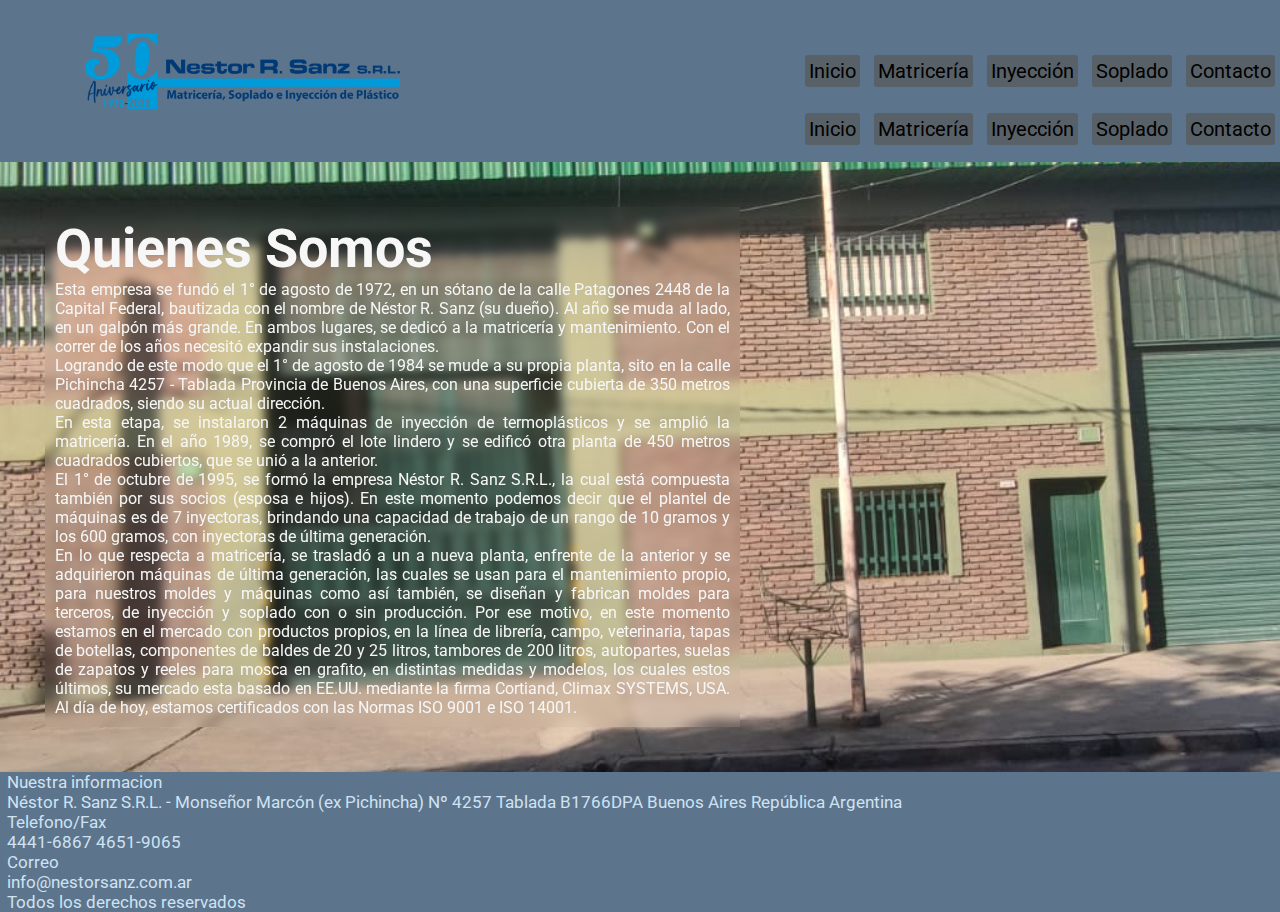
==== commit 7b349931: "meta decripcion todas las paginas" ====
--- a/index.html
+++ b/index.html
@@ -2,6 +2,11 @@
     <head>
         <meta charset="UTF-8">
         <meta name="viewport" content="width=device-width, initial-scale=1.0">
+        <meta name="description" content="Empresa de Matricería, Inyección y Soplado de Plástico
+
+        Soluciones a medida para sus necesidades de plástico.
+        
+        Nestor R Sanz SRL ofrece servicios de matricería, inyección y soplado de plástico de alta calidad para empresas de diversos sectores. Fabricamos moldes y piezas de precisión para una amplia gama de aplicaciones">
         <link rel="preconnect" href="https://fonts.googleapis.com">
         <link rel="preconnect" href="https://fonts.gstatic.com" crossorigin>
         <link href="https://fonts.googleapis.com/css2?family=Roboto:wght@300;400;500&display=swap" rel="stylesheet">
--- a/css/main.css
+++ b/css/main.css
@@ -22,6 +22,16 @@
 * body main img {
   border: 5px solid #bcbcbc;
   box-sizing: border-box;
+}
+@media (max-width: 1030px) {
+  * body main {
+    height: 100%;
+    grid-area: main;
+  }
+  * body main img {
+    border: 5px solid #bcbcbc;
+    box-sizing: border-box;
+  }
 }
 
 @media (min-width: 1704px) and (max-width: 8000px) {
@@ -83,6 +93,153 @@
     display: none;
   }
 }
+@media (min-width: 1031px) and (max-width: 1703px) {
+  header {
+    background-color: #5c758c;
+    height: 18%;
+    width: 100%;
+    grid-area: cabecera;
+    display: flex;
+    flex-direction: column;
+    justify-content: center;
+    grid-area: header;
+  }
+  header .header-resposive {
+    display: none;
+  }
+  header #foto-header {
+    width: 40px;
+  }
+  header #foto-header img {
+    width: 35vh;
+  }
+  header #links {
+    width: max-content;
+    position: absolute;
+    right: 0;
+  }
+  header ul {
+    list-style-type: none;
+    text-decoration: none;
+    padding: 10px;
+    list-style: none;
+    display: flex;
+    margin-left: 75px;
+    align-items: center;
+    position: relative;
+  }
+  header ul li {
+    padding: 5px;
+    display: inline;
+    align-self: center;
+  }
+  header ul li a {
+    color: black;
+    text-decoration: none;
+    background-color: rgba(87, 87, 87, 0.685);
+    font-size: 20px;
+    text-decoration: none;
+    border-radius: 3px;
+    -webkit-border-radius: 3px;
+    -moz-border-radius: 3px;
+    -ms-border-radius: 3px;
+    -o-border-radius: 3px;
+    padding: 4px;
+    text-decoration: none;
+    font-size: 20px;
+  }
+  header ul li a:hover {
+    border-bottom: solid 5px white;
+    transition: 0.1s;
+    -webkit-transition: 0.1s;
+    -moz-transition: 0.1s;
+    -ms-transition: 0.1s;
+    -o-transition: 0.1s;
+  }
+}
+@media (max-width: 1030px) {
+  header {
+    background-color: #5c758c;
+    height: auto;
+    width: 100%;
+    min-width: 320px;
+    grid-area: cabecera;
+    display: flex;
+    flex-direction: column;
+    justify-content: center;
+    grid-area: header;
+  }
+  header ul {
+    list-style-type: none;
+    text-decoration: none;
+    padding: 10px;
+    list-style: none;
+    display: flex;
+    width: 100%;
+    flex-wrap: wrap;
+    justify-content: center;
+  }
+  header li {
+    width: 500px;
+    display: block;
+    width: 100%;
+    margin: 1vh 0px;
+    border-radius: 3px;
+    border: 5px solid rgb(87, 87, 87);
+    background-color: #5c758c;
+    -webkit-border-radius: 3px;
+    -moz-border-radius: 3px;
+    -ms-border-radius: 3px;
+    -o-border-radius: 3px;
+    text-align: center;
+  }
+  header li a {
+    color: black;
+    text-decoration: none;
+    font-size: 20px;
+    border-radius: 3px;
+    -webkit-border-radius: 3px;
+    -moz-border-radius: 3px;
+    -ms-border-radius: 3px;
+    -o-border-radius: 3px;
+    padding: 1vh;
+    text-decoration: none;
+    font-size: 2vh;
+    width: 100%;
+  }
+  header li a:hover {
+    border-bottom: solid 5px white;
+    transition: 0.1s;
+    -webkit-transition: 0.1s;
+    -moz-transition: 0.1s;
+    -ms-transition: 0.1s;
+    -o-transition: 0.1s;
+  }
+  header button {
+    margin-right: 5vh;
+  }
+  header #foto-header {
+    margin-left: 1vh;
+    width: 50%;
+  }
+  header #foto-header img {
+    height: 5vh;
+    width: 20%;
+    min-width: 200px;
+  }
+  header #links {
+    width: max-content;
+  }
+  header .header-resposive {
+    display: flexbox;
+  }
+  header .header-resposive .container-fluid {
+    flex-wrap: nowrap;
+  }
+  header .menu {
+    display: none;
+  }
+}
 @media (min-width: 1704px) and (max-width: 8000px) {
   footer {
     background-color: #5c758c;
@@ -91,6 +248,42 @@
     padding-left: 7px;
     font-family: "Roboto", sans-serif;
     grid-area: footer;
+  }
+  footer div {
+    color: #cfe2f3;
+  }
+  footer a {
+    color: #cfe2f3;
+    text-decoration: none;
+  }
+}
+@media (min-width: 1031px) and (max-width: 1703px) {
+  footer {
+    background-color: #5c758c;
+    font-size: 17px;
+    height: auto;
+    padding-left: 7px;
+    font-family: "Roboto", sans-serif;
+    grid-area: footer;
+  }
+  footer div {
+    color: #cfe2f3;
+  }
+  footer a {
+    color: #cfe2f3;
+    text-decoration: none;
+  }
+}
+@media (max-width: 1030px) {
+  footer {
+    background-color: #5c758c;
+    font-size: 1.2vh;
+    height: auto;
+    min-width: 320px;
+    padding-left: 7px;
+    font-family: "Roboto", sans-serif;
+    grid-area: footer;
+    text-decoration: none;
   }
   footer div {
     color: #cfe2f3;
@@ -123,6 +316,59 @@
     margin: 20px;
   }
 }
+@media (min-width: 1031px) and (max-width: 1703px) {
+  #main-index {
+    background-image: url(../fotos/Frentefondo.jpg);
+    background-size: cover;
+    background-repeat: no-repeat;
+    background-attachment: fixed;
+    background-position: center;
+    left: 0;
+    padding: 5vh;
+  }
+  #main-index #index-texto {
+    background: transparent;
+    backdrop-filter: blur(5px);
+    width: 75vh;
+    padding: 10px;
+    text-align: justify;
+    color: rgb(247, 247, 247);
+  }
+  #main-index #index-texto H1 {
+    font-size: 6vh;
+  }
+}
+@media (max-width: 1030px) {
+  #main-index {
+    background-image: url(../fotos/Frentefondo.jpg);
+    background-size: cover;
+    background-attachment: fixed;
+    background-repeat: no-repeat;
+    background-position: 80%;
+    left: 0;
+    padding: 2vh;
+    display: flex;
+    height: 100%;
+    align-items: center;
+  }
+  #main-index #index-texto {
+    background: transparent;
+    backdrop-filter: blur(3px);
+    width: 100vh;
+    height: max-content;
+    padding-top: 50vh;
+    padding: 2px;
+    color: rgb(247, 247, 247);
+  }
+  #main-index #index-texto .texto-inicio {
+    font-size: 1vh;
+    height: auto;
+    text-align: justify;
+  }
+  #main-index #index-texto H1 {
+    font-size: 2vh;
+  }
+}
 @media (min-width: 1704px) and (max-width: 8000px) {
   #matriceria {
     padding-left: 15px;
@@ -154,6 +400,10 @@
     display: inline;
     font-family: "Roboto", sans-serif;
   }
+  #matriceria #textoMatriceria p .palabraNegrita {
+    text-decoration: solid;
+    font-weight: bold;
+  }
   #matriceria .imgMatriceriaP {
     height: 50%;
     width: 50%;
@@ -179,6 +429,125 @@
     flex-grow: 1;
     margin-top: 3vh;
     margin-bottom: 3vh;
+  }
+}
+@media (min-width: 1031px) and (max-width: 1703px) {
+  #matriceria {
+    padding-left: 15px;
+    background-color: #cfe2f3;
+    height: auto;
+    display: flex;
+    flex-wrap: wrap;
+  }
+  #matriceria #textoMatriceria {
+    width: 50%;
+    color: black;
+    background-color: #bcbcbc;
+    border-radius: 10px;
+    -webkit-border-radius: 10px;
+    -moz-border-radius: 10px;
+    -ms-border-radius: 10px;
+    -o-border-radius: 10px;
+    height: max-content;
+    text-align: justify;
+    padding: 25px;
+    text-align: justify;
+    flex-shrink: 4;
+    margin-top: 1vh;
+  }
+  #matriceria p {
+    display: inline;
+    font-family: "Roboto", sans-serif;
+  }
+  #matriceria #listaMatriceria {
+    padding-left: 35px;
+  }
+  #matriceria .imgMatriceriaP {
+    height: 50%;
+    width: 50%;
+    text-align: center;
+    height: auto;
+    flex-grow: 1;
+    margin-bottom: 3vh;
+    margin-top: 4vh;
+  }
+  #matriceria .imgMatriceriaS {
+    height: 50%;
+    width: 50%;
+    text-align: center;
+    height: 50%;
+    flex-grow: 1;
+    margin-bottom: 3vh;
+    margin-top: 3vh;
+  }
+  #matriceria .imgMatriceriaT {
+    text-align: center;
+    height: 50%;
+    width: 50%;
+    flex-grow: 1;
+    margin-top: 3vh;
+    margin-bottom: 3vh;
+  }
+}
+@media (max-width: 1030px) {
+  #matriceria {
+    padding: 5px;
+    background-color: #cfe2f3;
+    height: auto;
+    display: inline-block;
+  }
+  #matriceria #textoMatriceria {
+    width: 100%;
+    color: black;
+    background-color: #bcbcbc;
+    border-radius: 10px;
+    -webkit-border-radius: 10px;
+    -moz-border-radius: 10px;
+    -ms-border-radius: 10px;
+    -o-border-radius: 10px;
+    height: max-content;
+    text-align: justify;
+    text-align: justify;
+    flex-shrink: 4;
+    padding: 2vh;
+  }
+  #matriceria .imgMatriceriaP {
+    height: 50%;
+    width: 100%;
+    text-align: center;
+    height: auto;
+    flex-grow: 1;
+    margin-bottom: 3vh;
+    margin-top: 4vh;
+  }
+  #matriceria .imgMatriceriaS {
+    height: 50%;
+    width: 100%;
+    text-align: center;
+    height: auto;
+    flex-grow: 1;
+    margin-bottom: 3vh;
+    margin-top: 4vh;
+  }
+  #matriceria .imgMatriceriaT {
+    height: 50%;
+    width: 100%;
+    text-align: center;
+    height: auto;
+    flex-grow: 1;
+    margin-bottom: 3vh;
+    margin-top: 4vh;
+  }
+  #matriceria #listaMatriceria {
+    padding-left: 35px;
+  }
+  #matriceria p {
+    display: inline;
+    font-family: "Roboto", sans-serif;
+  }
+  #matriceria .palabraNegrita {
+    text-decoration: solid;
+    font-weight: bold;
   }
 }
 @media (min-width: 1704px) and (max-width: 8000px) {
@@ -219,6 +588,92 @@
     display: inline-block;
     width: 30%;
     margin: 22px;
+    text-align: center;
+  }
+}
+@media (min-width: 1031px) and (max-width: 1703px) {
+  #inyeccion {
+    padding-left: 15px;
+    background-color: #cfe2f3;
+  }
+  #inyeccion .textoInyeccion {
+    width: 60%;
+    text-align: justify;
+    line-height: 1.6;
+    padding: 25px;
+    float: left;
+    margin: 30px;
+    background-color: #bcbcbc;
+    border-radius: 10px;
+    color: black;
+    text-align: justify;
+  }
+  #inyeccion .imagen1 {
+    display: inline-block;
+    width: 40%;
+    margin: 20px;
+    text-align: center;
+  }
+  #inyeccion .imagen2 {
+    display: inline-block;
+    width: 40%;
+    margin: 20px;
+    text-align: center;
+  }
+  #inyeccion .imagen3 {
+    display: inline-block;
+    width: 40%;
+    margin: 20px;
+    text-align: center;
+  }
+  #inyeccion .imagen4 {
+    display: inline-block;
+    width: 40%;
+    margin: 20px;
+    text-align: center;
+  }
+}
+@media (max-width: 1030px) {
+  #inyeccion {
+    padding: 2vh;
+    height: max-content;
+    background-color: #cfe2f3;
+  }
+  #inyeccion .textoInyeccion {
+    width: 100%;
+    padding: 25px;
+    float: left;
+    background-color: #bcbcbc;
+    border-radius: 10px;
+    color: black;
+    text-align: justify;
+    -webkit-border-radius: 10px;
+    -moz-border-radius: 10px;
+    -ms-border-radius: 10px;
+    -o-border-radius: 10px;
+  }
+  #inyeccion .imagen1 {
+    padding: 2vh;
+    display: inline-block;
+    width: 100%;
+    text-align: center;
+  }
+  #inyeccion .imagen2 {
+    padding: 2vh;
+    display: inline-block;
+    width: 100%;
+    text-align: center;
+  }
+  #inyeccion .imagen3 {
+    padding: 2vh;
+    display: inline-block;
+    width: 100%;
+    text-align: center;
+  }
+  #inyeccion .imagen4 {
+    padding: 2vh;
+    display: inline-block;
+    width: 100%;
     text-align: center;
   }
 }
@@ -253,6 +708,66 @@
     height: 300px;
   }
 }
+@media (min-width: 1031px) and (max-width: 1703px) {
+  #Soplado {
+    padding-left: 15px;
+    background-color: #cfe2f3;
+    height: 62.6%;
+  }
+  #Soplado .textoSoplado {
+    width: 45%;
+    float: left;
+    margin-top: 10%;
+    padding: 25px;
+    background-color: #bcbcbc;
+    border-radius: 10px;
+    -webkit-border-radius: 10px;
+    -moz-border-radius: 10px;
+    -ms-border-radius: 10px;
+    -o-border-radius: 10px;
+    color: black;
+    text-align: justify;
+  }
+  #Soplado .imgSoplado {
+    display: inline-block;
+    width: 35%;
+    margin-top: 7%;
+    margin-left: 20%;
+  }
+  #Soplado .imgSoplado img {
+    width: 300px;
+    height: 300px;
+  }
+}
+@media (max-width: 1030px) {
+  #Soplado {
+    background-color: #cfe2f3;
+    height: max-contentauto;
+  }
+  #Soplado .textoSoplado {
+    padding: 3vh;
+    margin: 3vh;
+    float: left;
+    background-color: #bcbcbc;
+    border-radius: 10px;
+    -webkit-border-radius: 10px;
+    -moz-border-radius: 10px;
+    -ms-border-radius: 10px;
+    -o-border-radius: 10px;
+    color: black;
+    text-align: justify;
+  }
+  #Soplado .imgSoplado {
+    display: inline-block;
+    width: 100%;
+    padding: 3vh;
+    text-align: center;
+  }
+  #Soplado .imgSoplado img {
+    width: 300px;
+    height: 300px;
+  }
+}
 @media (min-width: 1704px) and (max-width: 8000px) {
   #contactanos {
     font-family: "Roboto", sans-serif;
@@ -276,5 +791,74 @@
     margin: 40px;
   }
 }
+@media (min-width: 1031px) and (max-width: 1703px) {
+  #contactanos {
+    font-family: "Roboto", sans-serif;
+    background-color: #cfe2f3;
+    display: flex;
+    flex-wrap: wrap;
+  }
+  #contactanos #contactoHub {
+    text-align: center;
+    width: 100%;
+    font-size: 20px;
+    font-weight: 300;
+    align-items: center;
+    align-content: center;
+  }
+  #contactanos #contactoHub #info {
+    display: flex;
+    flex-wrap: nowrap;
+    justify-content: center;
+  }
+  #contactanos #mapa {
+    text-align: center;
+    font-size: 20px;
+    width: 100%;
+  }
+  #contactanos #mapa iframe {
+    width: 50%;
+  }
+}
+@media (max-width: 1030px) {
+  #contactanos {
+    font-family: "Roboto", sans-serif;
+    background-color: #cfe2f3;
+    display: flex;
+    flex-wrap: wrap;
+    width: auto;
+    height: max-content;
+  }
+  #contactanos #contactoHub {
+    text-align: center;
+    width: 100%;
+    font-size: 20px;
+    font-weight: 300px;
+    align-items: center;
+    align-content: center;
+  }
+  #contactanos #contactoHub #info {
+    display: flex;
+    flex-wrap: nowrap;
+    justify-content: center;
+  }
+  #contactanos #mapa {
+    text-align: center;
+    font-size: 20px;
+    width: 100%;
+    height: 100%;
+  }
+  #contactanos #mapa iframe {
+    width: 33.5vh;
+    height: 33.5vh;
+  }
+  #contactanos input.areaTexto {
+    width: 16.75vh;
+  }
+  #contactanos textarea.areaTexto {
+    height: 33.5vh;
+    width: 33.5vh;
+  }
+}
 
 /*# sourceMappingURL=main.css.map */
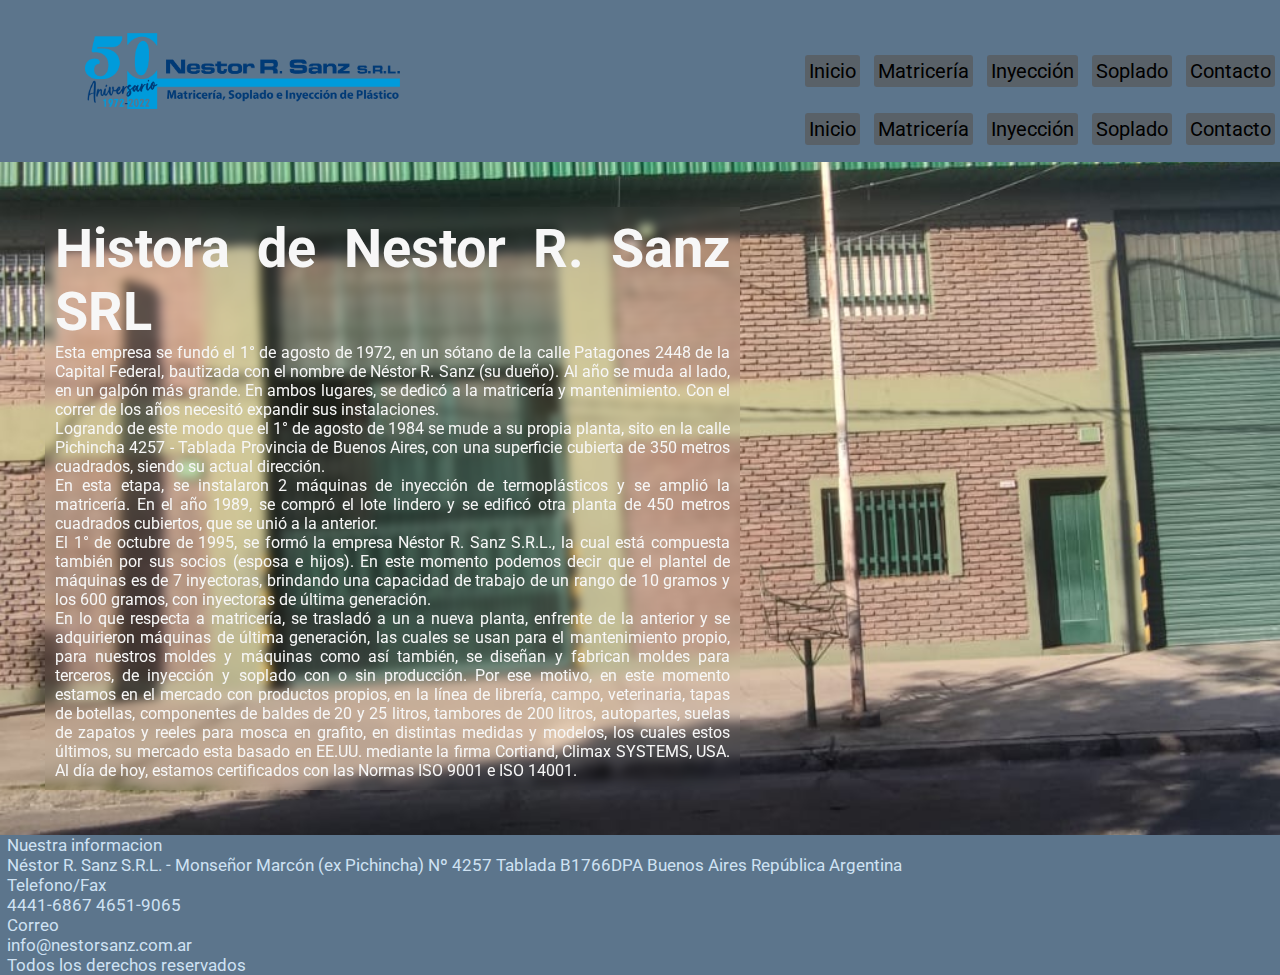
==== commit ac7b403c: "img en el head" ====
--- a/index.html
+++ b/index.html
@@ -2,6 +2,7 @@
     <head>
         <meta charset="UTF-8">
         <meta name="viewport" content="width=device-width, initial-scale=1.0">
+        <meta name="keywords" content="empresa, inyeccion, platicos, matriceria, soplado, confiable, moldes, reparación de moldes,">
         <meta name="description" content="Empresa de Matricería, Inyección y Soplado de Plástico
 
         Soluciones a medida para sus necesidades de plástico.
@@ -9,6 +10,7 @@
         Nestor R Sanz SRL ofrece servicios de matricería, inyección y soplado de plástico de alta calidad para empresas de diversos sectores. Fabricamos moldes y piezas de precisión para una amplia gama de aplicaciones">
         <link rel="preconnect" href="https://fonts.googleapis.com">
         <link rel="preconnect" href="https://fonts.gstatic.com" crossorigin>
+        <link rel="shortcut icon" href="./fotos/50blanco.png" type="image/x-icon">
         <link href="https://fonts.googleapis.com/css2?family=Roboto:wght@300;400;500&display=swap" rel="stylesheet">
         <title>Nestor R Sanz SRL | Inicio</title>
         <link href="https://cdn.jsdelivr.net/npm/bootstrap@5.3.2/dist/css/bootstrap.min.css" rel="stylesheet" integrity="sha384-T3c6CoIi6uLrA9TneNEoa7RxnatzjcDSCmG1MXxSR1GAsXEV/Dwwykc2MPK8M2HN" crossorigin="anonymous">
@@ -55,7 +57,7 @@
               <div class="col">
                 <main id="main-index">
                     <div id="index-texto">
-                        <H1>Quienes Somos</H1>
+                        <H1>Histora de Nestor R. Sanz SRL</H1>
                             <div class="texto-inicio">
                                 <p> Esta empresa se fundó el 1° de agosto de 1972, en un sótano de la calle Patagones 2448 de la Capital Federal, bautizada con el nombre de Néstor R. Sanz (su dueño). Al año se muda al lado, en un galpón más grande.
                                 En ambos lugares, se dedicó a la matricería y mantenimiento. Con el correr de los años necesitó expandir sus instalaciones.</p>
